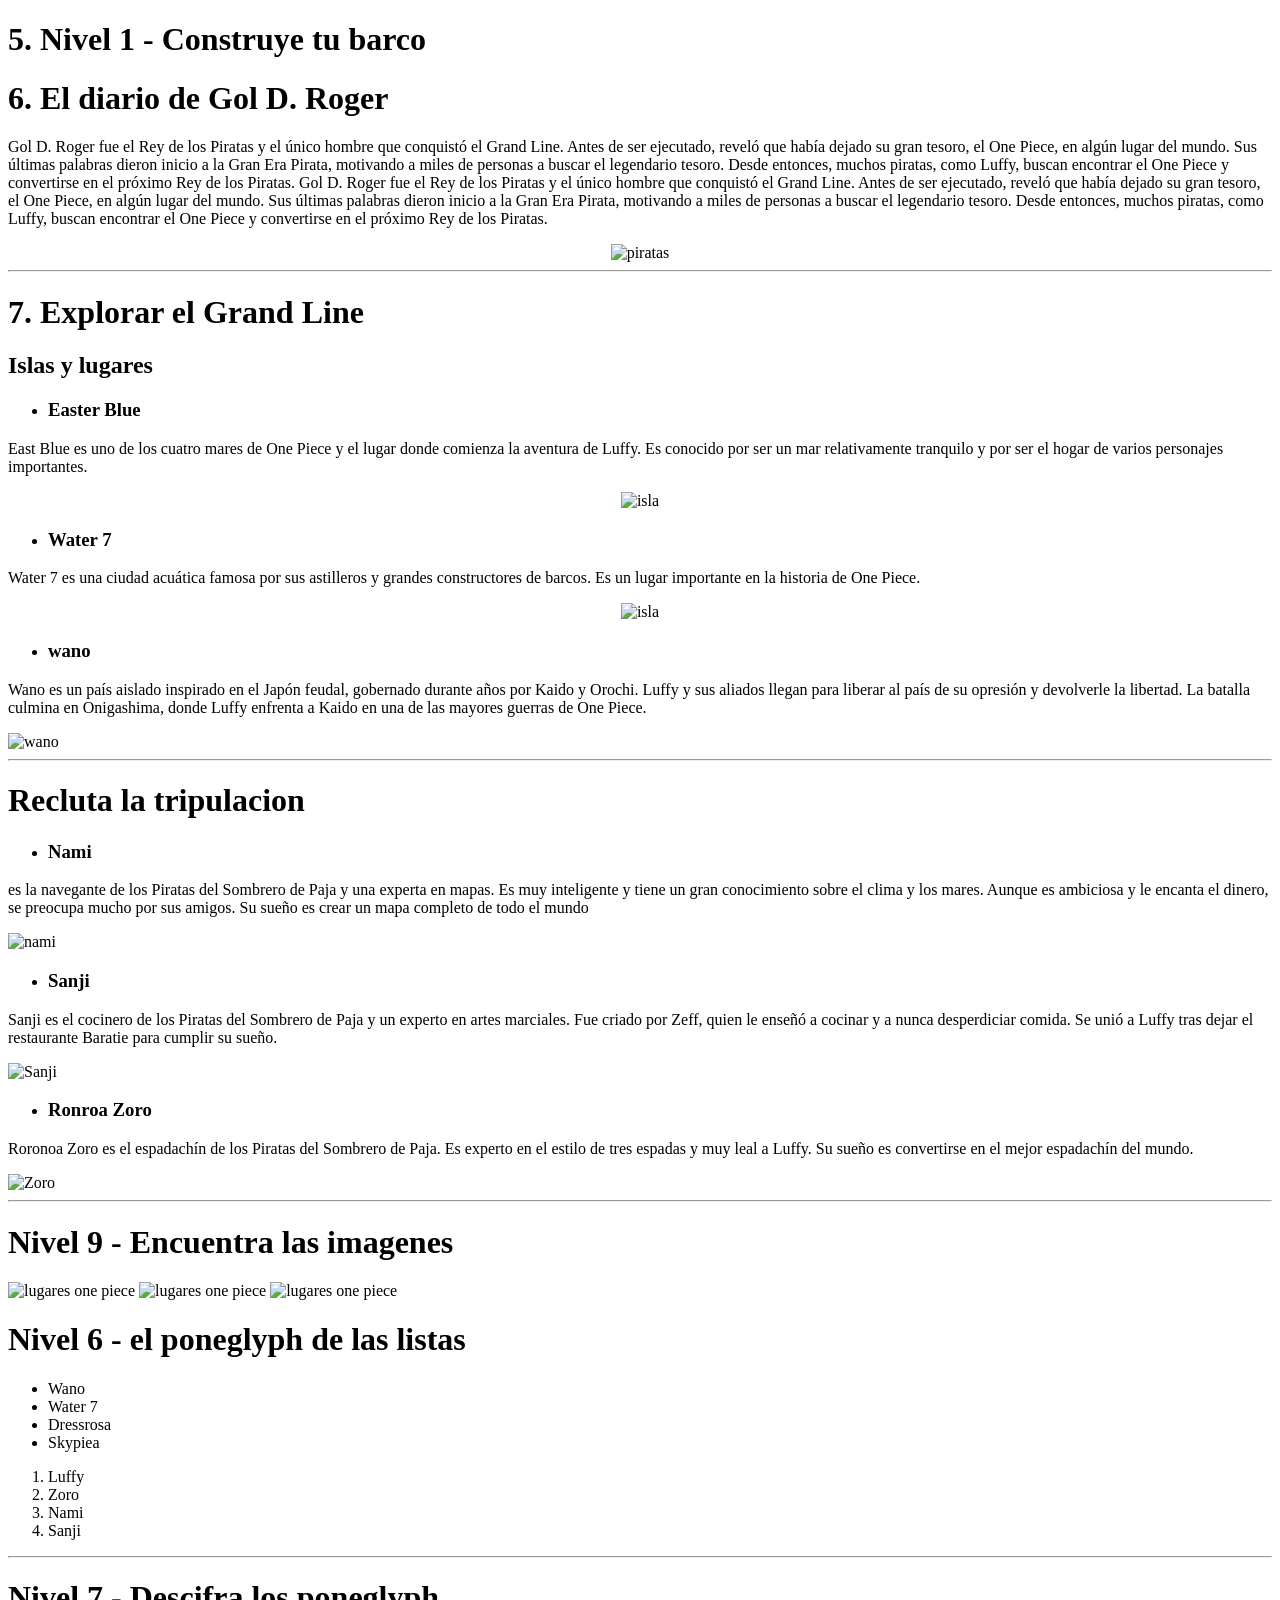
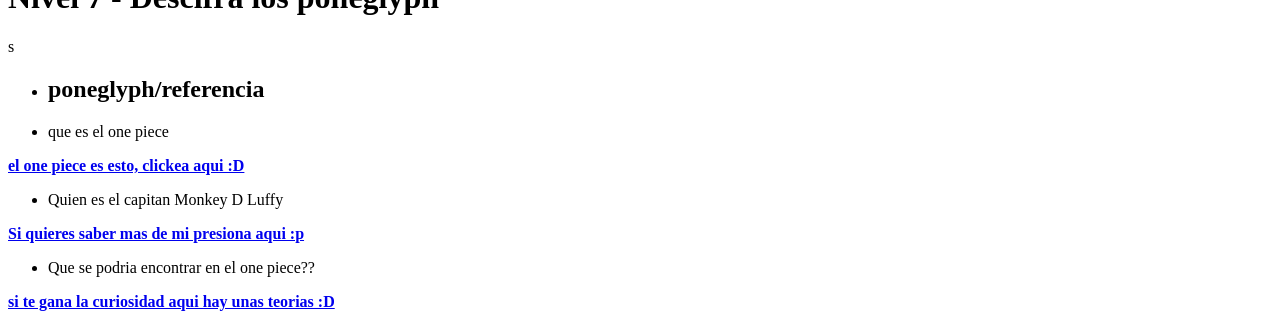
==== index.html @ 740b3615 "Add files via upload" ====
<!DOCTYPE html>


<head>
    <meta charset="UTF-8">
    <meta name="viewport" content="width=device-width, initial-scale=1.0">
    <title>MISION HTML</title>
    <link rel="stylesheet" href="../fullstackII/style.css">
</head>

<body>
   

    <h1>5. Nivel 1 - Construye tu barco</h1>

    <h1>6. El diario de Gol D. Roger</h1>

    <p>
        Gol D. Roger fue el Rey de los Piratas y el único hombre que conquistó el Grand Line.
        Antes de ser ejecutado, reveló que había dejado su gran tesoro, el One Piece, en algún
        lugar del mundo. Sus últimas palabras dieron inicio a la Gran Era Pirata, motivando a
        miles de personas a buscar el legendario tesoro. Desde entonces, muchos piratas, como
        Luffy, buscan encontrar el One Piece y convertirse en el próximo Rey de los Piratas.

        Gol D. Roger fue el Rey de los Piratas y el único hombre que conquistó el Grand Line.
        Antes de ser ejecutado, reveló que había dejado su gran tesoro, el One Piece, en algún
        lugar del mundo. Sus últimas palabras dieron inicio a la Gran Era Pirata, motivando a
        miles de personas a buscar el legendario tesoro. Desde entonces, muchos piratas, como
        Luffy, buscan encontrar el One Piece y convertirse en el próximo Rey de los Piratas.
    </p>

    <center><img
        src="https://images.openai.com/static-rsc-4/p0azWwFc1FLDEBWvaMJZUuGM4CDn746ZA9IBAYtMz2QTiHn69CLHXp2ISh8QNH9FFPWlJI24SC5r-fNZlxu4-g1ia38Hsx17YwL4pJoRA-yYgUnQ9Fr4NfAlQ5r8ZKXUss37pbwy4u1q2iUU_GZsq0VH8Wgcuvh-wyQviE_5Cl2iYdINW2R8WC98daOVoIhT?purpose=fullsize"
        alt="piratas"
        width="500"
        height="250"></center>
        <hr>

    <h1>7. Explorar el Grand Line</h1>

    <h2>Islas y lugares</h2>

    <ul> <li> <h3>Easter Blue</h3></li> </ul>

    <p>
        East Blue es uno de los cuatro mares de One Piece y el lugar donde comienza la aventura
        de Luffy. Es conocido por ser un mar relativamente tranquilo y por ser el hogar de varios
        personajes importantes.
    </p>

   <center> <img
        src="https://images.openai.com/static-rsc-4/Bo4UO8ikJRp-CkYYi9OYmshwtBQfHD6c4ZMXfalZdUXIt1KcK12n3ADP-RVRnMBAmnZpRwdKvvtDVfFIQsMfgK-xgLKc6LPOadbYgbHy_XjXXjOColGm_RrmUq_lUyW8A7UM0rPejBQj6xGOpwXGjAqagMzV8pvG_0dPX1KKzPc6WMAnQhXm8cGz_xnTNHgE?purpose=fullsize"
        alt="isla"
        width="500"
        height="250"></center>

    <ul> <li> <h3>Water 7</h3></li> </ul>

    <p>
        Water 7 es una ciudad acuática famosa por sus astilleros y grandes constructores de barcos.
        Es un lugar importante en la historia de One Piece.
    </p>

    <center><img
        src="https://images.openai.com/static-rsc-4/Cuyy3LW119XiknvDZzaw5v3zQRHshOoxI7lp6fkCZiF4sSyxkEFu9oLH-rBOdx1a70BCILbJjh0RhLXGyL1eUmuRnxEUtcO2z_bTXiJGxamLQLbtebUNdzbgDSlmEKnAWwLENMCiV2y3EuhcvbAB0s2fIOXrEDWJweA-VL_QjY8?purpose=inline" 
        alt="isla" width="500" height="250"> </center>
    <ul> <li> <h3>wano</h3></li> </ul>
    <p>
        Wano es un país aislado inspirado en el Japón feudal, gobernado durante años por Kaido y Orochi.
    Luffy y sus aliados llegan para liberar al país de su opresión y devolverle la libertad.
    La batalla culmina en Onigashima, donde Luffy enfrenta a Kaido en una de las mayores guerras de One Piece.

    </p>
    <img src="https://images.openai.com/static-rsc-4/5FdFrRt1S8d5IwVQoyh7vg-4zuuc8NmFrY1rEJ4shCAnD9-ZYSDChC5HwjGgnNmCj-HVKIXLt9aWMJyH4Ay3HEkjopQSXPuUGfc7muScgHO6WrEb7fGZYVa3k4lC4Amr6B-9_VRNyqtKNr8yBE_rO3z3mi1JS6dyr40432-_7Qg_XAbeO025hmr5C71mxfme?purpose=fullsize" 
    alt="wano" width="500" height="250">
    <hr>
    <h1>Recluta la tripulacion</h1>
    <ul> <li> <h3><strong>Nami</strong></h3></li> </ul>
    <p>es la navegante de los Piratas del Sombrero de Paja y una experta en mapas.
    Es muy inteligente y tiene un gran conocimiento sobre el clima y los mares.
    Aunque es ambiciosa y le encanta el dinero, se preocupa mucho por sus amigos.
    Su sueño es crear un mapa completo de todo el mundo</p> 
    <img src="https://images.openai.com/static-rsc-4/Gbo8WP2IP8D5T4yZMKja8a0v8wwqpgK6kWXxLn8W52-4JDcagkDhq7W98P-cH8MNqWlrwpe-iru_DvGQCaOFKO0Dv0Q-7rPKoqzw2ufsLUAT7l5y--ATRUC4fTw60c7wafgUNsk-DwO1sClfT1bWOEHvLdTZyPIRxtOz8CW_5IeqYnPdHj67j_TznX5foUN9?purpose=fullsize" 
    alt="nami" width="400" height="280">
    <ul> <li> <h3><strong>Sanji</strong></h3></li> </ul>
    <p>Sanji es el cocinero de los Piratas del Sombrero de Paja y un experto en artes marciales.
    Fue criado por Zeff, quien le enseñó a cocinar y a nunca desperdiciar comida.
    Se unió a Luffy tras dejar el restaurante Baratie para cumplir su sueño.</p>
    <img src="https://images.openai.com/static-rsc-4/KuzS-Jh_WRSHOY3pzsNH0H2RgXYl67_2L79MqrT78Mm9A2UiGUJ_G6mKRsn8vkoIcBQR17tQJy0hFVjwEbXuckJxUP1Y7K__hLEKgetISbIxycNZ7wf8w1CFCuMGGrPOo-_L_XRpijNCMz2PN-VXXI3yCRTvAt-upGRu2ILYJcY?purpose=inline" 
    alt="Sanji" width="200" height="200">
    <ul> <li> <h3><strong>Ronroa Zoro</strong></h3></li> </ul>
    <p>Roronoa Zoro es el espadachín de los Piratas del Sombrero de Paja.
    Es experto en el estilo de tres espadas y muy leal a Luffy.
    Su sueño es convertirse en el mejor espadachín del mundo.</p>
   </div><img src="https://images.openai.com/static-rsc-4/5FiEfhy7PD6KA7IpTWT0su2G27DY3P2-APiVS-uJp4EWuTtNDKdQbWIs-bE7bmx8R8GXKoLMoWgMIRW6iy_RDgTe4ZN9DyBhReVQvQm_AaBF2w1Bq9LACZdGzORVxMCBUVOCFpYXP-f9UxbaAMa9LnLu3d-cPW5m0W07kXZEEqk?purpose=inline" 
    alt="Zoro" width="230" height="300">
    <hr>

    <h1>Nivel 9 - Encuentra las imagenes</h1>

    <img src="https://images.openai.com/static-rsc-4/wY83uXiOHEaxFTJ0qvJYKKuQrPf32YLpmq57PA_vzqBNanQAM3brK0kbfQAvc-1JU9-hOMFpNfs3QUNl3dDRkKP9kNq2vR9aTasRcpulVr0X98uFMEN3z4b6piCW3eOjRAxxWJDJv0zs0FSW3gezSVSQZRBaAKv3Q8RJAoAch0x-IsO1Mm_OshYWIkHywLLK?purpose=fullsize" 
    alt="lugares one piece" width="400" height="200">
    <img src="https://images.openai.com/static-rsc-4/fGIiNXz7CA3X6AqeeNGXFftFlcvFSGuHugE5_fZjozVLlEWjYkpkXtQe7PnUp5LF7WejdI8MUzl8h8ZuC9t6Rb0du8E_g9mh_9DpOYQdj6ePcsI-s87P7J10sq4QnBCnqR0BnlZa49uNEarOEVNbvFIxvD_rNT4_b7oGerUY4jk?purpose=inline" 
    alt="lugares one piece" width="400" height="200">
    <img src="https://images.openai.com/static-rsc-4/Id0B5p23T8BXbCkr3gMzH2d5L5h6I3Lx-vl44X-R2NF8rCRp4cDLJMg7jSULVkwfw7E4c5JIXkJfWYGZH7ZnDLHzNStwpm5pRc5o1taYb-JhlhAc-HrTKPZlOmHeNgRq5gSDCFNbQdaxL2Een5GfSTbbOgjoPC-ZThF3af-3Wr0?purpose=inline"
     alt="lugares one piece" width="500" height="250">
    <h1>Nivel 6 - el poneglyph de las listas</h1>
    <ul>
        <li>Wano</li>
        <li>Water 7</li>
        <li>Dressrosa</li>
        <li>Skypiea</li>
    </ul>
    <ol>
        <li>Luffy</li>
        <li>Zoro</li>
        <li>Nami</li>
        <li>Sanji</li>
    </ol>
    <hr>
    <h1>Nivel 7 - Descifra los poneglyph</h1>s
    <ul><li><h2><strong> poneglyph/referencia </strong> </h2></li></ul>
    <ul>
        <li>que es el one piece</li>
    </ul>
    <a href="https://onepiece.fandom.com/es/wiki/One_Piece"> <strong>el one piece es esto, clickea aqui :D</strong> </a>
    <ul>
        <li>Quien es el capitan Monkey D Luffy</li>
    </ul>
    <a href="https://onepiece.fandom.com/es/wiki/Monkey_D._Luffy">
        <strong>Si quieres saber mas de mi presiona aqui :p</strong></a> 
    <ul>
        <li> Que se podria encontrar en el one piece??</li>
    </ul>
    <a href="https://onepiece.fandom.com/es/f/p/2104253820699130504/r/4400000000000129815">
        <strong>si te gana la curiosidad aqui hay unas teorias :D</strong></a>
    
</body>
</html>
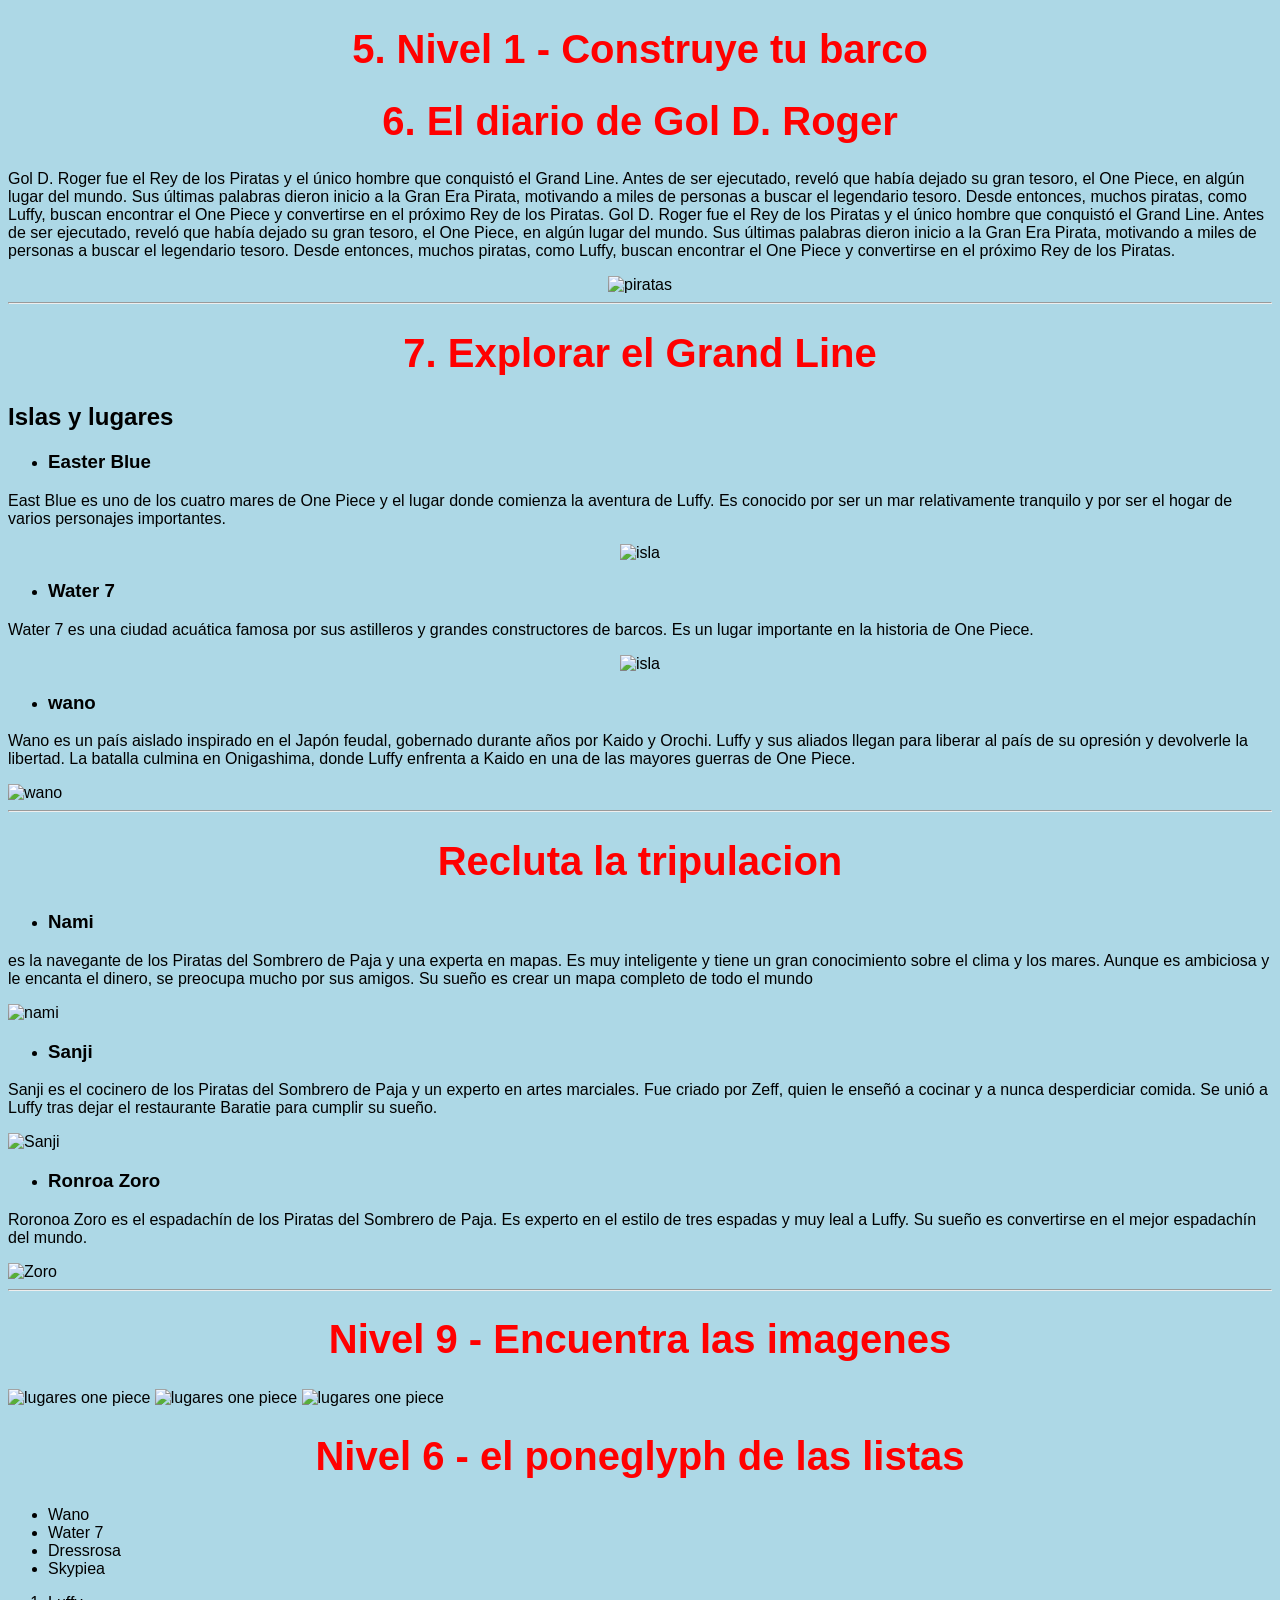
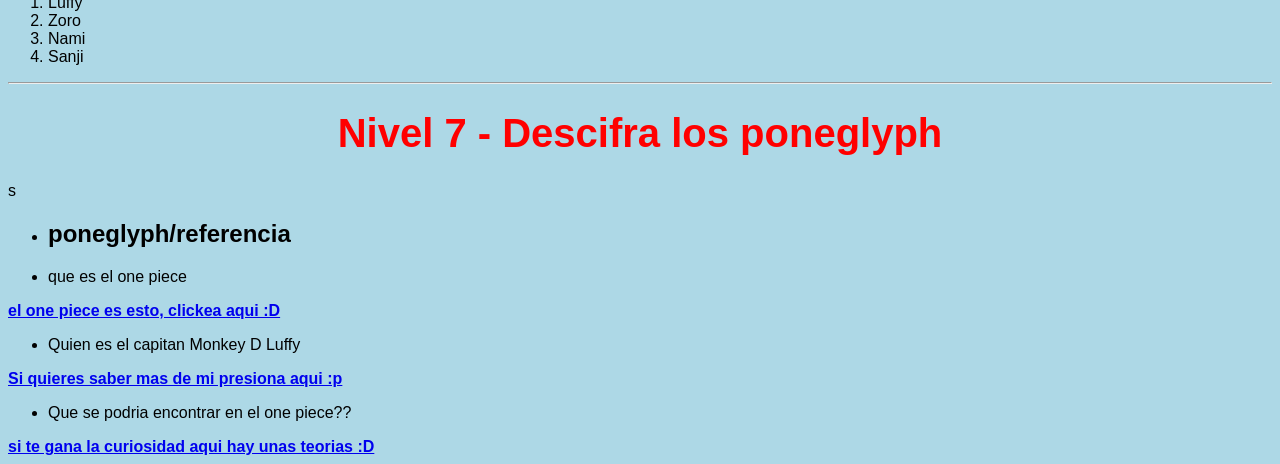
==== commit 25b65e67: "Update index.html" ====
--- a/index.html
+++ b/index.html
@@ -5,7 +5,7 @@
     <meta charset="UTF-8">
     <meta name="viewport" content="width=device-width, initial-scale=1.0">
     <title>MISION HTML</title>
-    <link rel="stylesheet" href="../fullstackII/style.css">
+    <link rel="stylesheet" href="style.css">
 </head>
 
 <body>
@@ -136,4 +136,4 @@
         <strong>si te gana la curiosidad aqui hay unas teorias :D</strong></a>
     
 </body>
-</html>+</html>
--- a/style.css
+++ b/style.css
@@ -0,0 +1,30 @@
+body {
+background-color: lightblue;
+font-family: Arial;
+}
+
+h1 {
+color: red;
+font-size: 40px;
+text-align: center;
+}
+header {
+background-color: black;
+color: white;
+text-align: center;
+padding: 30px;
+}
+section {
+background-color: white;
+margin: 20px;
+padding: 20px;
+border: 2px solid black;
+}
+section {
+background-color: white;
+margin: 20px;
+padding: 20px;
+border: 2px solid black;
+border-radius: 15px;
+}
+
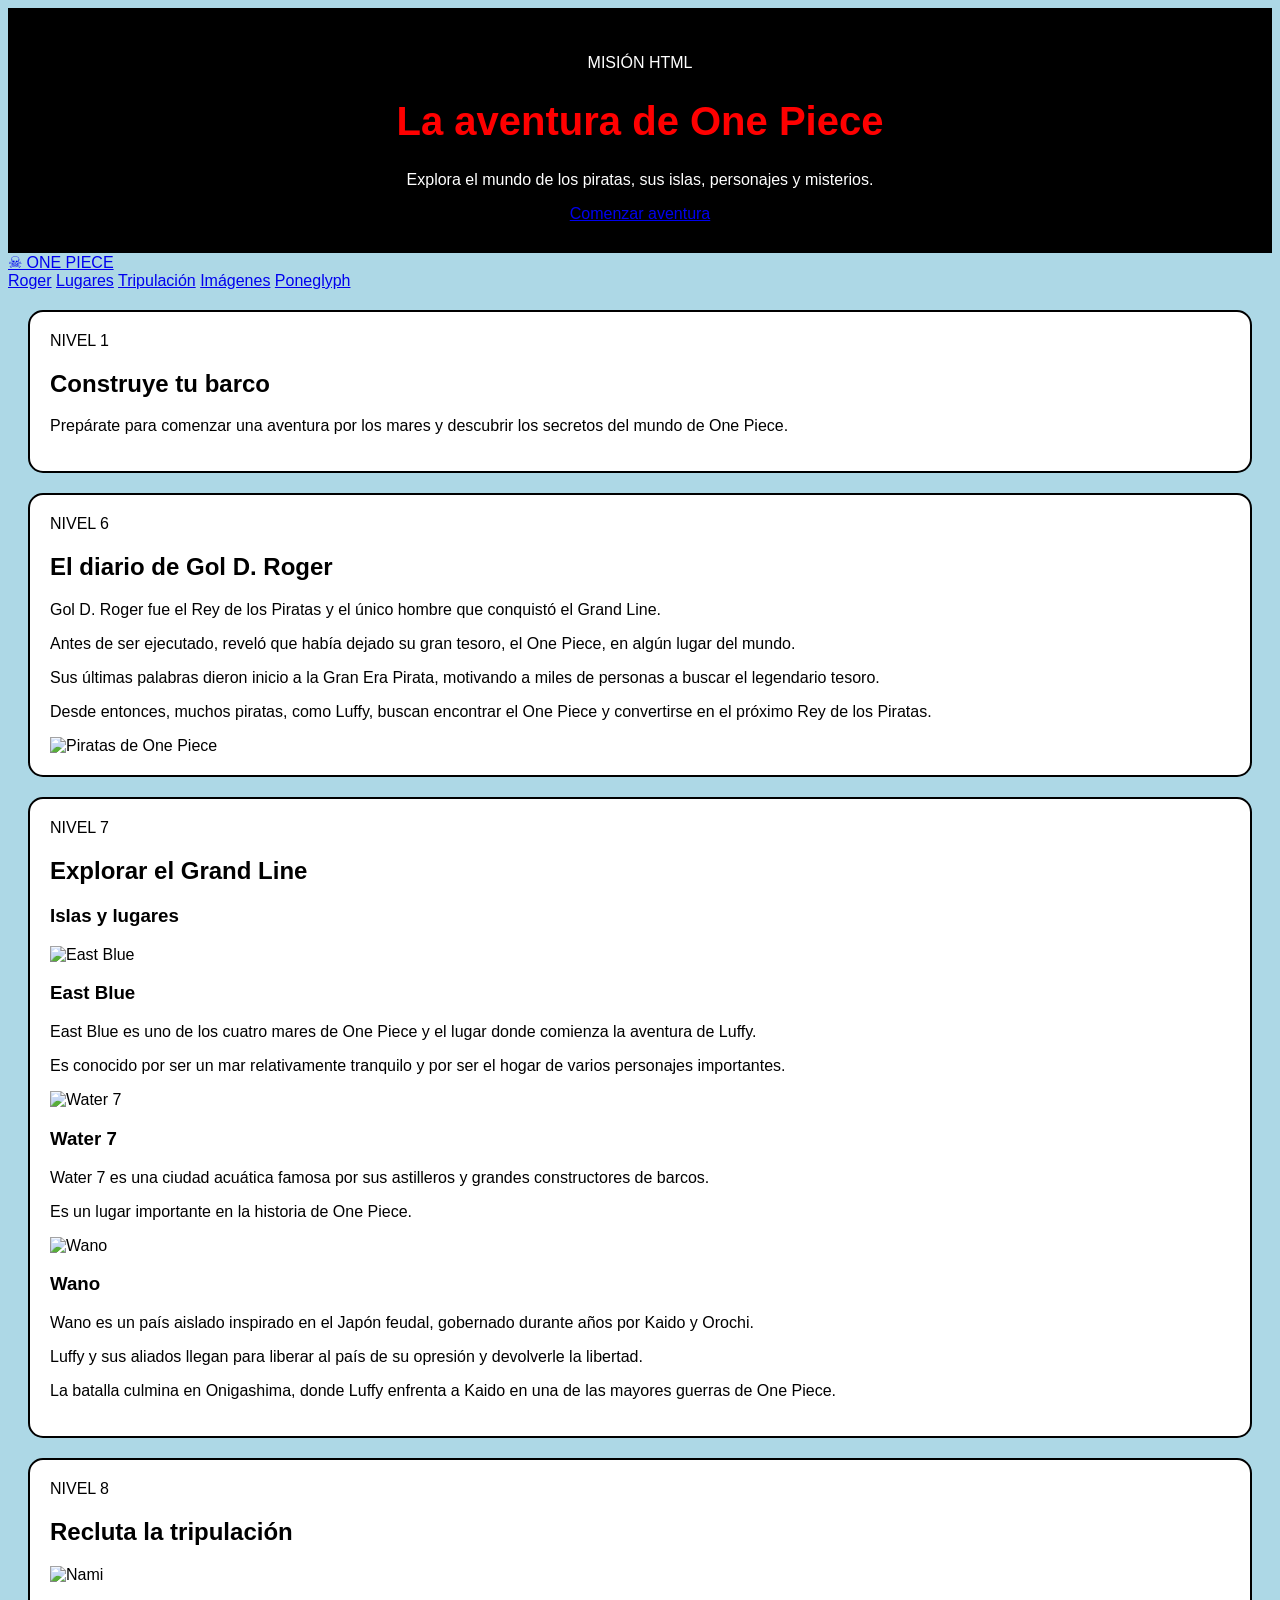
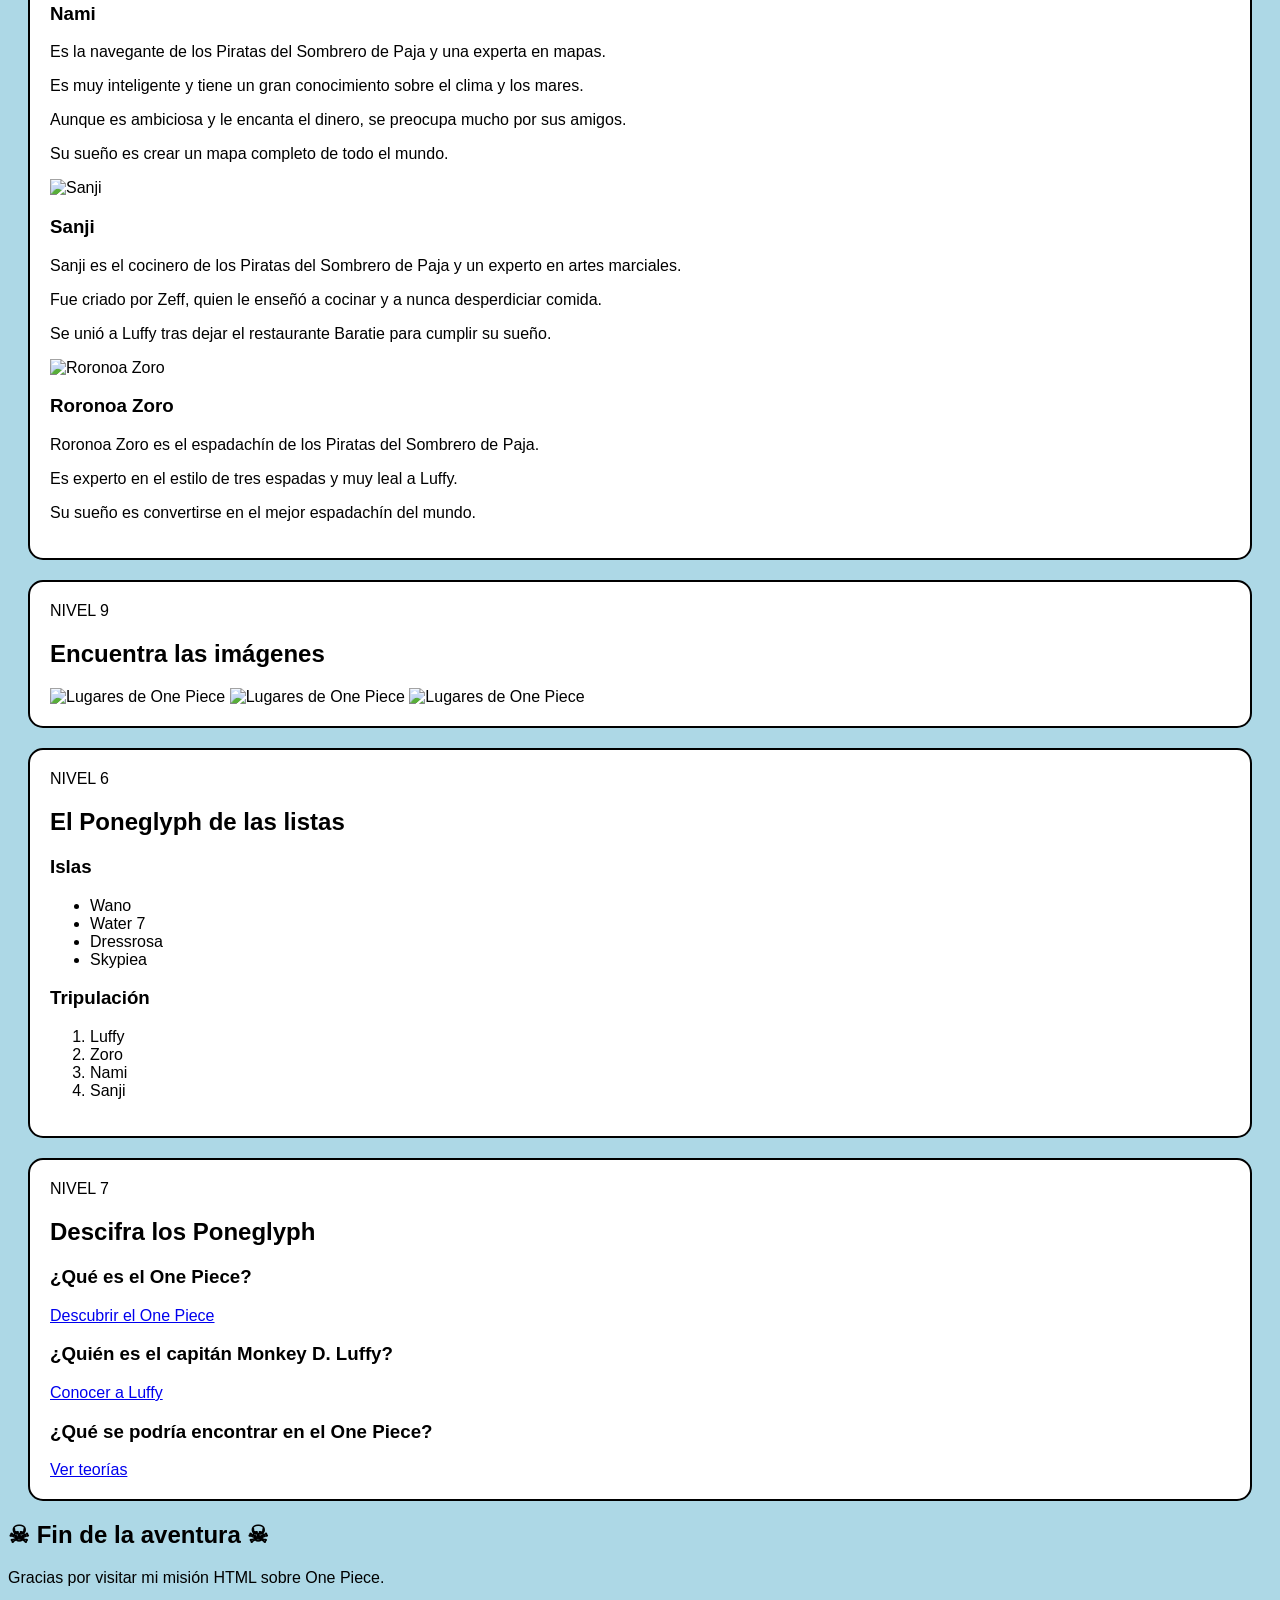
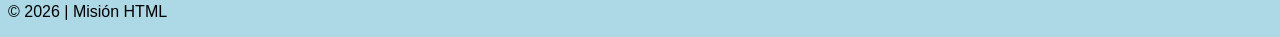
==== commit 3160c59b: "Update index.html" ====
--- a/index.html
+++ b/index.html
@@ -1,139 +1,623 @@
 <!DOCTYPE html>
-
+<html lang="es">
 
 <head>
     <meta charset="UTF-8">
-    <meta name="viewport" content="width=device-width, initial-scale=1.0">
-    <title>MISION HTML</title>
-    <link rel="stylesheet" href="style.css">
+
+    <meta name="viewport"
+          content="width=device-width, initial-scale=1.0">
+
+    <meta name="description"
+          content="Misión HTML - One Piece">
+
+    <title>Misión HTML | One Piece</title>
+
+    <link rel="stylesheet" href="./style.css">
 </head>
 
 <body>
-   
-
-    <h1>5. Nivel 1 - Construye tu barco</h1>
-
-    <h1>6. El diario de Gol D. Roger</h1>
-
-    <p>
-        Gol D. Roger fue el Rey de los Piratas y el único hombre que conquistó el Grand Line.
-        Antes de ser ejecutado, reveló que había dejado su gran tesoro, el One Piece, en algún
-        lugar del mundo. Sus últimas palabras dieron inicio a la Gran Era Pirata, motivando a
-        miles de personas a buscar el legendario tesoro. Desde entonces, muchos piratas, como
-        Luffy, buscan encontrar el One Piece y convertirse en el próximo Rey de los Piratas.
-
-        Gol D. Roger fue el Rey de los Piratas y el único hombre que conquistó el Grand Line.
-        Antes de ser ejecutado, reveló que había dejado su gran tesoro, el One Piece, en algún
-        lugar del mundo. Sus últimas palabras dieron inicio a la Gran Era Pirata, motivando a
-        miles de personas a buscar el legendario tesoro. Desde entonces, muchos piratas, como
-        Luffy, buscan encontrar el One Piece y convertirse en el próximo Rey de los Piratas.
-    </p>
-
-    <center><img
-        src="https://images.openai.com/static-rsc-4/p0azWwFc1FLDEBWvaMJZUuGM4CDn746ZA9IBAYtMz2QTiHn69CLHXp2ISh8QNH9FFPWlJI24SC5r-fNZlxu4-g1ia38Hsx17YwL4pJoRA-yYgUnQ9Fr4NfAlQ5r8ZKXUss37pbwy4u1q2iUU_GZsq0VH8Wgcuvh-wyQviE_5Cl2iYdINW2R8WC98daOVoIhT?purpose=fullsize"
-        alt="piratas"
-        width="500"
-        height="250"></center>
-        <hr>
-
-    <h1>7. Explorar el Grand Line</h1>
-
-    <h2>Islas y lugares</h2>
-
-    <ul> <li> <h3>Easter Blue</h3></li> </ul>
-
-    <p>
-        East Blue es uno de los cuatro mares de One Piece y el lugar donde comienza la aventura
-        de Luffy. Es conocido por ser un mar relativamente tranquilo y por ser el hogar de varios
-        personajes importantes.
-    </p>
-
-   <center> <img
-        src="https://images.openai.com/static-rsc-4/Bo4UO8ikJRp-CkYYi9OYmshwtBQfHD6c4ZMXfalZdUXIt1KcK12n3ADP-RVRnMBAmnZpRwdKvvtDVfFIQsMfgK-xgLKc6LPOadbYgbHy_XjXXjOColGm_RrmUq_lUyW8A7UM0rPejBQj6xGOpwXGjAqagMzV8pvG_0dPX1KKzPc6WMAnQhXm8cGz_xnTNHgE?purpose=fullsize"
-        alt="isla"
-        width="500"
-        height="250"></center>
-
-    <ul> <li> <h3>Water 7</h3></li> </ul>
-
-    <p>
-        Water 7 es una ciudad acuática famosa por sus astilleros y grandes constructores de barcos.
-        Es un lugar importante en la historia de One Piece.
-    </p>
-
-    <center><img
-        src="https://images.openai.com/static-rsc-4/Cuyy3LW119XiknvDZzaw5v3zQRHshOoxI7lp6fkCZiF4sSyxkEFu9oLH-rBOdx1a70BCILbJjh0RhLXGyL1eUmuRnxEUtcO2z_bTXiJGxamLQLbtebUNdzbgDSlmEKnAWwLENMCiV2y3EuhcvbAB0s2fIOXrEDWJweA-VL_QjY8?purpose=inline" 
-        alt="isla" width="500" height="250"> </center>
-    <ul> <li> <h3>wano</h3></li> </ul>
-    <p>
-        Wano es un país aislado inspirado en el Japón feudal, gobernado durante años por Kaido y Orochi.
-    Luffy y sus aliados llegan para liberar al país de su opresión y devolverle la libertad.
-    La batalla culmina en Onigashima, donde Luffy enfrenta a Kaido en una de las mayores guerras de One Piece.
-
-    </p>
-    <img src="https://images.openai.com/static-rsc-4/5FdFrRt1S8d5IwVQoyh7vg-4zuuc8NmFrY1rEJ4shCAnD9-ZYSDChC5HwjGgnNmCj-HVKIXLt9aWMJyH4Ay3HEkjopQSXPuUGfc7muScgHO6WrEb7fGZYVa3k4lC4Amr6B-9_VRNyqtKNr8yBE_rO3z3mi1JS6dyr40432-_7Qg_XAbeO025hmr5C71mxfme?purpose=fullsize" 
-    alt="wano" width="500" height="250">
-    <hr>
-    <h1>Recluta la tripulacion</h1>
-    <ul> <li> <h3><strong>Nami</strong></h3></li> </ul>
-    <p>es la navegante de los Piratas del Sombrero de Paja y una experta en mapas.
-    Es muy inteligente y tiene un gran conocimiento sobre el clima y los mares.
-    Aunque es ambiciosa y le encanta el dinero, se preocupa mucho por sus amigos.
-    Su sueño es crear un mapa completo de todo el mundo</p> 
-    <img src="https://images.openai.com/static-rsc-4/Gbo8WP2IP8D5T4yZMKja8a0v8wwqpgK6kWXxLn8W52-4JDcagkDhq7W98P-cH8MNqWlrwpe-iru_DvGQCaOFKO0Dv0Q-7rPKoqzw2ufsLUAT7l5y--ATRUC4fTw60c7wafgUNsk-DwO1sClfT1bWOEHvLdTZyPIRxtOz8CW_5IeqYnPdHj67j_TznX5foUN9?purpose=fullsize" 
-    alt="nami" width="400" height="280">
-    <ul> <li> <h3><strong>Sanji</strong></h3></li> </ul>
-    <p>Sanji es el cocinero de los Piratas del Sombrero de Paja y un experto en artes marciales.
-    Fue criado por Zeff, quien le enseñó a cocinar y a nunca desperdiciar comida.
-    Se unió a Luffy tras dejar el restaurante Baratie para cumplir su sueño.</p>
-    <img src="https://images.openai.com/static-rsc-4/KuzS-Jh_WRSHOY3pzsNH0H2RgXYl67_2L79MqrT78Mm9A2UiGUJ_G6mKRsn8vkoIcBQR17tQJy0hFVjwEbXuckJxUP1Y7K__hLEKgetISbIxycNZ7wf8w1CFCuMGGrPOo-_L_XRpijNCMz2PN-VXXI3yCRTvAt-upGRu2ILYJcY?purpose=inline" 
-    alt="Sanji" width="200" height="200">
-    <ul> <li> <h3><strong>Ronroa Zoro</strong></h3></li> </ul>
-    <p>Roronoa Zoro es el espadachín de los Piratas del Sombrero de Paja.
-    Es experto en el estilo de tres espadas y muy leal a Luffy.
-    Su sueño es convertirse en el mejor espadachín del mundo.</p>
-   </div><img src="https://images.openai.com/static-rsc-4/5FiEfhy7PD6KA7IpTWT0su2G27DY3P2-APiVS-uJp4EWuTtNDKdQbWIs-bE7bmx8R8GXKoLMoWgMIRW6iy_RDgTe4ZN9DyBhReVQvQm_AaBF2w1Bq9LACZdGzORVxMCBUVOCFpYXP-f9UxbaAMa9LnLu3d-cPW5m0W07kXZEEqk?purpose=inline" 
-    alt="Zoro" width="230" height="300">
-    <hr>
-
-    <h1>Nivel 9 - Encuentra las imagenes</h1>
-
-    <img src="https://images.openai.com/static-rsc-4/wY83uXiOHEaxFTJ0qvJYKKuQrPf32YLpmq57PA_vzqBNanQAM3brK0kbfQAvc-1JU9-hOMFpNfs3QUNl3dDRkKP9kNq2vR9aTasRcpulVr0X98uFMEN3z4b6piCW3eOjRAxxWJDJv0zs0FSW3gezSVSQZRBaAKv3Q8RJAoAch0x-IsO1Mm_OshYWIkHywLLK?purpose=fullsize" 
-    alt="lugares one piece" width="400" height="200">
-    <img src="https://images.openai.com/static-rsc-4/fGIiNXz7CA3X6AqeeNGXFftFlcvFSGuHugE5_fZjozVLlEWjYkpkXtQe7PnUp5LF7WejdI8MUzl8h8ZuC9t6Rb0du8E_g9mh_9DpOYQdj6ePcsI-s87P7J10sq4QnBCnqR0BnlZa49uNEarOEVNbvFIxvD_rNT4_b7oGerUY4jk?purpose=inline" 
-    alt="lugares one piece" width="400" height="200">
-    <img src="https://images.openai.com/static-rsc-4/Id0B5p23T8BXbCkr3gMzH2d5L5h6I3Lx-vl44X-R2NF8rCRp4cDLJMg7jSULVkwfw7E4c5JIXkJfWYGZH7ZnDLHzNStwpm5pRc5o1taYb-JhlhAc-HrTKPZlOmHeNgRq5gSDCFNbQdaxL2Een5GfSTbbOgjoPC-ZThF3af-3Wr0?purpose=inline"
-     alt="lugares one piece" width="500" height="250">
-    <h1>Nivel 6 - el poneglyph de las listas</h1>
-    <ul>
-        <li>Wano</li>
-        <li>Water 7</li>
-        <li>Dressrosa</li>
-        <li>Skypiea</li>
-    </ul>
-    <ol>
-        <li>Luffy</li>
-        <li>Zoro</li>
-        <li>Nami</li>
-        <li>Sanji</li>
-    </ol>
-    <hr>
-    <h1>Nivel 7 - Descifra los poneglyph</h1>s
-    <ul><li><h2><strong> poneglyph/referencia </strong> </h2></li></ul>
-    <ul>
-        <li>que es el one piece</li>
-    </ul>
-    <a href="https://onepiece.fandom.com/es/wiki/One_Piece"> <strong>el one piece es esto, clickea aqui :D</strong> </a>
-    <ul>
-        <li>Quien es el capitan Monkey D Luffy</li>
-    </ul>
-    <a href="https://onepiece.fandom.com/es/wiki/Monkey_D._Luffy">
-        <strong>Si quieres saber mas de mi presiona aqui :p</strong></a> 
-    <ul>
-        <li> Que se podria encontrar en el one piece??</li>
-    </ul>
-    <a href="https://onepiece.fandom.com/es/f/p/2104253820699130504/r/4400000000000129815">
-        <strong>si te gana la curiosidad aqui hay unas teorias :D</strong></a>
-    
+
+    <!-- ========================= -->
+    <!-- ENCABEZADO -->
+    <!-- ========================= -->
+
+    <header class="hero">
+
+        <div class="hero-content">
+
+            <p class="subtitle">MISIÓN HTML</p>
+
+            <h1>
+                La aventura de One Piece
+            </h1>
+
+            <p>
+                Explora el mundo de los piratas,
+                sus islas, personajes y misterios.
+            </p>
+
+            <a href="#roger" class="button">
+                Comenzar aventura
+            </a>
+
+        </div>
+
+    </header>
+
+
+    <!-- ========================= -->
+    <!-- NAVEGACIÓN -->
+    <!-- ========================= -->
+
+    <nav class="navbar">
+
+        <div class="nav-container">
+
+            <a href="#" class="logo">
+                ☠ ONE PIECE
+            </a>
+
+            <div class="nav-links">
+
+                <a href="#roger">Roger</a>
+
+                <a href="#lugares">Lugares</a>
+
+                <a href="#tripulacion">Tripulación</a>
+
+                <a href="#imagenes">Imágenes</a>
+
+                <a href="#poneglyph">Poneglyph</a>
+
+            </div>
+
+        </div>
+
+    </nav>
+
+
+    <!-- ========================= -->
+    <!-- CONTENIDO PRINCIPAL -->
+    <!-- ========================= -->
+
+    <main class="container">
+
+
+        <!-- ========================= -->
+        <!-- NIVEL 1 -->
+        <!-- ========================= -->
+
+        <section class="section">
+
+            <span class="section-number">
+                NIVEL 1
+            </span>
+
+            <h2>
+                Construye tu barco
+            </h2>
+
+            <p>
+                Prepárate para comenzar una aventura por los mares
+                y descubrir los secretos del mundo de One Piece.
+            </p>
+
+        </section>
+
+
+        <!-- ========================= -->
+        <!-- GOL D. ROGER -->
+        <!-- ========================= -->
+
+        <section id="roger" class="section">
+
+            <span class="section-number">
+                NIVEL 6
+            </span>
+
+            <h2>
+                El diario de Gol D. Roger
+            </h2>
+
+            <div class="content-box">
+
+                <p>
+                    Gol D. Roger fue el Rey de los Piratas y el único
+                    hombre que conquistó el Grand Line.
+                </p>
+
+                <p>
+                    Antes de ser ejecutado, reveló que había dejado
+                    su gran tesoro, el One Piece, en algún lugar del
+                    mundo.
+                </p>
+
+                <p>
+                    Sus últimas palabras dieron inicio a la Gran Era
+                    Pirata, motivando a miles de personas a buscar
+                    el legendario tesoro.
+                </p>
+
+                <p>
+                    Desde entonces, muchos piratas, como Luffy,
+                    buscan encontrar el One Piece y convertirse
+                    en el próximo Rey de los Piratas.
+                </p>
+
+            </div>
+
+            <img
+                src="https://images.openai.com/static-rsc-4/p0azWwFc1FLDEBWvaMJZUuGM4CDn746ZA9IBAYtMz2QTiHn69CLHXp2ISh8QNH9FFPWlJI24SC5r-fNZlxu4-g1ia38Hsx17YwL4pJoRA-yYgUnQ9Fr4NfAlQ5r8ZKXUss37pbwy4u1q2iUU_GZsq0VH8Wgcuvh-wyQviE_5Cl2iYdINW2R8WC98daOVoIhT?purpose=fullsize"
+                alt="Piratas de One Piece"
+                class="main-image"
+            >
+
+        </section>
+
+
+        <!-- ========================= -->
+        <!-- GRAND LINE -->
+        <!-- ========================= -->
+
+        <section id="lugares" class="section">
+
+            <span class="section-number">
+                NIVEL 7
+            </span>
+
+            <h2>
+                Explorar el Grand Line
+            </h2>
+
+            <h3 class="section-title">
+                Islas y lugares
+            </h3>
+
+
+            <div class="places-grid">
+
+
+                <!-- EAST BLUE -->
+
+                <article class="card">
+
+                    <img
+                        src="https://images.openai.com/static-rsc-4/Bo4UO8ikJRp-CkYYi9OYmshwtBQfHD6c4ZMXfalZdUXIt1KcK12n3ADP-RVRnMBAmnZpRwdKvvtDVfFIQsMfgK-xgLKc6LPOadbYgbHy_XjXXjOColGm_RrmUq_lUyW8A7UM0rPejBQj6xGOpwXGjAqagMzV8pvG_0dPX1KKzPc6WMAnQhXm8cGz_xnTNHgE?purpose=fullsize"
+                        alt="East Blue"
+                    >
+
+                    <div class="card-content">
+
+                        <h3>
+                            East Blue
+                        </h3>
+
+                        <p>
+                            East Blue es uno de los cuatro mares de
+                            One Piece y el lugar donde comienza la
+                            aventura de Luffy.
+                        </p>
+
+                        <p>
+                            Es conocido por ser un mar relativamente
+                            tranquilo y por ser el hogar de varios
+                            personajes importantes.
+                        </p>
+
+                    </div>
+
+                </article>
+
+
+                <!-- WATER 7 -->
+
+                <article class="card">
+
+                    <img
+                        src="https://images.openai.com/static-rsc-4/Cuyy3LW119XiknvDZzaw5v3zQRHshOoxI7lp6fkCZiF4sSyxkEFu9oLH-rBOdx1a70BCILbJjh0RhLXGyL1eUmuRnxEUtcO2z_bTXiJGxamLQLbtebUNdzbgDSlmEKnAWwLENMCiV2y3EuhcvbAB0s2fIOXrEDWJweA-VL_QjY8?purpose=inline"
+                        alt="Water 7"
+                    >
+
+                    <div class="card-content">
+
+                        <h3>
+                            Water 7
+                        </h3>
+
+                        <p>
+                            Water 7 es una ciudad acuática famosa
+                            por sus astilleros y grandes constructores
+                            de barcos.
+                        </p>
+
+                        <p>
+                            Es un lugar importante en la historia
+                            de One Piece.
+                        </p>
+
+                    </div>
+
+                </article>
+
+
+                <!-- WANO -->
+
+                <article class="card">
+
+                    <img
+                        src="https://images.openai.com/static-rsc-4/5FdFrRt1S8d5IwVQoyh7vg-4zuuc8NmFrY1rEJ4shCAnD9-ZYSDChC5HwjGgnNmCj-HVKIXLt9aWMJyH4Ay3HEkjopQSXPuUGfc7muScgHO6WrEb7fGZYVa3k4lC4Amr6B-9_VRNyqtKNr8yBE_rO3z3mi1JS6dyr40432-_7Qg_XAbeO025hmr5C71mxfme?purpose=fullsize"
+                        alt="Wano"
+                    >
+
+                    <div class="card-content">
+
+                        <h3>
+                            Wano
+                        </h3>
+
+                        <p>
+                            Wano es un país aislado inspirado en
+                            el Japón feudal, gobernado durante años
+                            por Kaido y Orochi.
+                        </p>
+
+                        <p>
+                            Luffy y sus aliados llegan para liberar
+                            al país de su opresión y devolverle
+                            la libertad.
+                        </p>
+
+                        <p>
+                            La batalla culmina en Onigashima,
+                            donde Luffy enfrenta a Kaido en una
+                            de las mayores guerras de One Piece.
+                        </p>
+
+                    </div>
+
+                </article>
+
+            </div>
+
+        </section>
+
+
+        <!-- ========================= -->
+        <!-- TRIPULACIÓN -->
+        <!-- ========================= -->
+
+        <section id="tripulacion" class="section">
+
+            <span class="section-number">
+                NIVEL 8
+            </span>
+
+            <h2>
+                Recluta la tripulación
+            </h2>
+
+            <div class="crew-grid">
+
+
+                <!-- NAMI -->
+
+                <article class="character-card">
+
+                    <img
+                        src="https://images.openai.com/static-rsc-4/Gbo8WP2IP8D5T4yZMKja8a0v8wwqpgK6kWXxLn8W52-4JDcagkDhq7W98P-cH8MNqWlrwpe-iru_DvGQCaOFKO0Dv0Q-7rPKoqzw2ufsLUAT7l5y--ATRUC4fTw60c7wafgUNsk-DwO1sClfT1bWOEHvLdTZyPIRxtOz8CW_5IeqYnPdHj67j_TznX5foUN9?purpose=fullsize"
+                        alt="Nami"
+                    >
+
+                    <div class="character-content">
+
+                        <h3>
+                            Nami
+                        </h3>
+
+                        <p>
+                            Es la navegante de los Piratas del
+                            Sombrero de Paja y una experta en mapas.
+                        </p>
+
+                        <p>
+                            Es muy inteligente y tiene un gran
+                            conocimiento sobre el clima y los mares.
+                        </p>
+
+                        <p>
+                            Aunque es ambiciosa y le encanta el dinero,
+                            se preocupa mucho por sus amigos.
+                        </p>
+
+                        <p>
+                            Su sueño es crear un mapa completo
+                            de todo el mundo.
+                        </p>
+
+                    </div>
+
+                </article>
+
+
+                <!-- SANJI -->
+
+                <article class="character-card">
+
+                    <img
+                        src="https://images.openai.com/static-rsc-4/KuzS-Jh_WRSHOY3pzsNH0H2RgXYl67_2L79MqrT78Mm9A2UiGUJ_G6mKRsn8vkoIcBQR17tQJy0hFVjwEbXuckJxUP1Y7K__hLEKgetISbIxycNZ7wf8w1CFCuMGGrPOo-_L_XRpijNCMz2PN-VXXI3yCRTvAt-upGRu2ILYJcY?purpose=inline"
+                        alt="Sanji"
+                    >
+
+                    <div class="character-content">
+
+                        <h3>
+                            Sanji
+                        </h3>
+
+                        <p>
+                            Sanji es el cocinero de los Piratas del
+                            Sombrero de Paja y un experto en artes
+                            marciales.
+                        </p>
+
+                        <p>
+                            Fue criado por Zeff, quien le enseñó
+                            a cocinar y a nunca desperdiciar comida.
+                        </p>
+
+                        <p>
+                            Se unió a Luffy tras dejar el restaurante
+                            Baratie para cumplir su sueño.
+                        </p>
+
+                    </div>
+
+                </article>
+
+
+                <!-- ZORO -->
+
+                <article class="character-card">
+
+                    <img
+                        src="https://images.openai.com/static-rsc-4/5FiEfhy7PD6KA7IpTWT0su2G27DY3P2-APiVS-uJp4EWuTtNDKdQbWIs-bE7bmx8R8GXKoLMoWgMIRW6iy_RDgTe4ZN9DyBhReVQvQm_AaBF2w1Bq9LACZdGzORVxMCBUVOCFpYXP-f9UxbaAMa9LnLu3d-cPW5m0W07kXZEEqk?purpose=inline"
+                        alt="Roronoa Zoro"
+                    >
+
+                    <div class="character-content">
+
+                        <h3>
+                            Roronoa Zoro
+                        </h3>
+
+                        <p>
+                            Roronoa Zoro es el espadachín de los
+                            Piratas del Sombrero de Paja.
+                        </p>
+
+                        <p>
+                            Es experto en el estilo de tres espadas
+                            y muy leal a Luffy.
+                        </p>
+
+                        <p>
+                            Su sueño es convertirse en el mejor
+                            espadachín del mundo.
+                        </p>
+
+                    </div>
+
+                </article>
+
+            </div>
+
+        </section>
+
+
+        <!-- ========================= -->
+        <!-- GALERÍA -->
+        <!-- ========================= -->
+
+        <section id="imagenes" class="section">
+
+            <span class="section-number">
+                NIVEL 9
+            </span>
+
+            <h2>
+                Encuentra las imágenes
+            </h2>
+
+            <div class="gallery">
+
+                <img
+                    src="https://images.openai.com/static-rsc-4/wY83uXiOHEaxFTJ0qvJYKKuQrPf32YLpmq57PA_vzqBNanQAM3brK0kbfQAvc-1JU9-hOMFpNfs3QUNl3dDRkKP9kNq2vR9aTasRcpulVr0X98uFMEN3z4b6piCW3eOjRAxxWJDJv0zs0FSW3gezSVSQZRBaAKv3Q8RJAoAch0x-IsO1Mm_OshYWIkHywLLK?purpose=fullsize"
+                    alt="Lugares de One Piece"
+                >
+
+                <img
+                    src="https://images.openai.com/static-rsc-4/fGIiNXz7CA3X6AqeeNGXFftFlcvFSGuHugE5_fZjozVLlEWjYkpkXtQe7PnUp5LF7WejdI8MUzl8h8ZuC9t6Rb0du8E_g9mh_9DpOYQdj6ePcsI-s87P7J10sq4QnBCnqR0BnlZa49uNEarOEVNbvFIxvD_rNT4_b7oGerUY4jk?purpose=inline"
+                    alt="Lugares de One Piece"
+                >
+
+                <img
+                    src="https://images.openai.com/static-rsc-4/Id0B5p23T8BXbCkr3gMzH2d5L5h6I3Lx-vl44X-R2NF8rCRp4cDLJMg7jSULVkwfw7E4c5JIXkJfWYGZH7ZnDLHzNStwpm5pRc5o1taYb-JhlhAc-HrTKPZlOmHeNgRq5gSDCFNbQdaxL2Een5GfSTbbOgjoPC-ZThF3af-3Wr0?purpose=inline"
+                    alt="Lugares de One Piece"
+                >
+
+            </div>
+
+        </section>
+
+
+        <!-- ========================= -->
+        <!-- LISTAS -->
+        <!-- ========================= -->
+
+        <section class="section">
+
+            <span class="section-number">
+                NIVEL 6
+            </span>
+
+            <h2>
+                El Poneglyph de las listas
+            </h2>
+
+
+            <div class="lists-container">
+
+                <div class="list-box">
+
+                    <h3>
+                        Islas
+                    </h3>
+
+                    <ul>
+
+                        <li>Wano</li>
+
+                        <li>Water 7</li>
+
+                        <li>Dressrosa</li>
+
+                        <li>Skypiea</li>
+
+                    </ul>
+
+                </div>
+
+
+                <div class="list-box">
+
+                    <h3>
+                        Tripulación
+                    </h3>
+
+                    <ol>
+
+                        <li>Luffy</li>
+
+                        <li>Zoro</li>
+
+                        <li>Nami</li>
+
+                        <li>Sanji</li>
+
+                    </ol>
+
+                </div>
+
+            </div>
+
+        </section>
+
+
+        <!-- ========================= -->
+        <!-- PONEGLYPH -->
+        <!-- ========================= -->
+
+        <section id="poneglyph" class="section">
+
+            <span class="section-number">
+                NIVEL 7
+            </span>
+
+            <h2>
+                Descifra los Poneglyph
+            </h2>
+
+
+            <div class="questions">
+
+
+                <!-- PREGUNTA 1 -->
+
+                <article class="question">
+
+                    <h3>
+                        ¿Qué es el One Piece?
+                    </h3>
+
+                    <a
+                        href="https://onepiece.fandom.com/es/wiki/One_Piece"
+                        target="_blank"
+                        rel="noopener noreferrer"
+                        class="button secondary"
+                    >
+                        Descubrir el One Piece
+                    </a>
+
+                </article>
+
+
+                <!-- PREGUNTA 2 -->
+
+                <article class="question">
+
+                    <h3>
+                        ¿Quién es el capitán Monkey D. Luffy?
+                    </h3>
+
+                    <a
+                        href="https://onepiece.fandom.com/es/wiki/Monkey_D._Luffy"
+                        target="_blank"
+                        rel="noopener noreferrer"
+                        class="button secondary"
+                    >
+                        Conocer a Luffy
+                    </a>
+
+                </article>
+
+
+                <!-- PREGUNTA 3 -->
+
+                <article class="question">
+
+                    <h3>
+                        ¿Qué se podría encontrar en el One Piece?
+                    </h3>
+
+                    <a
+                        href="https://onepiece.fandom.com/es/f/p/2104253820699130504/r/4400000000000129815"
+                        target="_blank"
+                        rel="noopener noreferrer"
+                        class="button secondary"
+                    >
+                        Ver teorías
+                    </a>
+
+                </article>
+
+            </div>
+
+        </section>
+
+    </main>
+
+
+    <!-- ========================= -->
+    <!-- FOOTER -->
+    <!-- ========================= -->
+
+    <footer class="footer">
+
+        <h2>
+            ☠ Fin de la aventura ☠
+        </h2>
+
+        <p>
+            Gracias por visitar mi misión HTML sobre One Piece.
+        </p>
+
+        <p class="copyright">
+            © 2026 | Misión HTML
+        </p>
+
+    </footer>
+
+
 </body>
+
 </html>
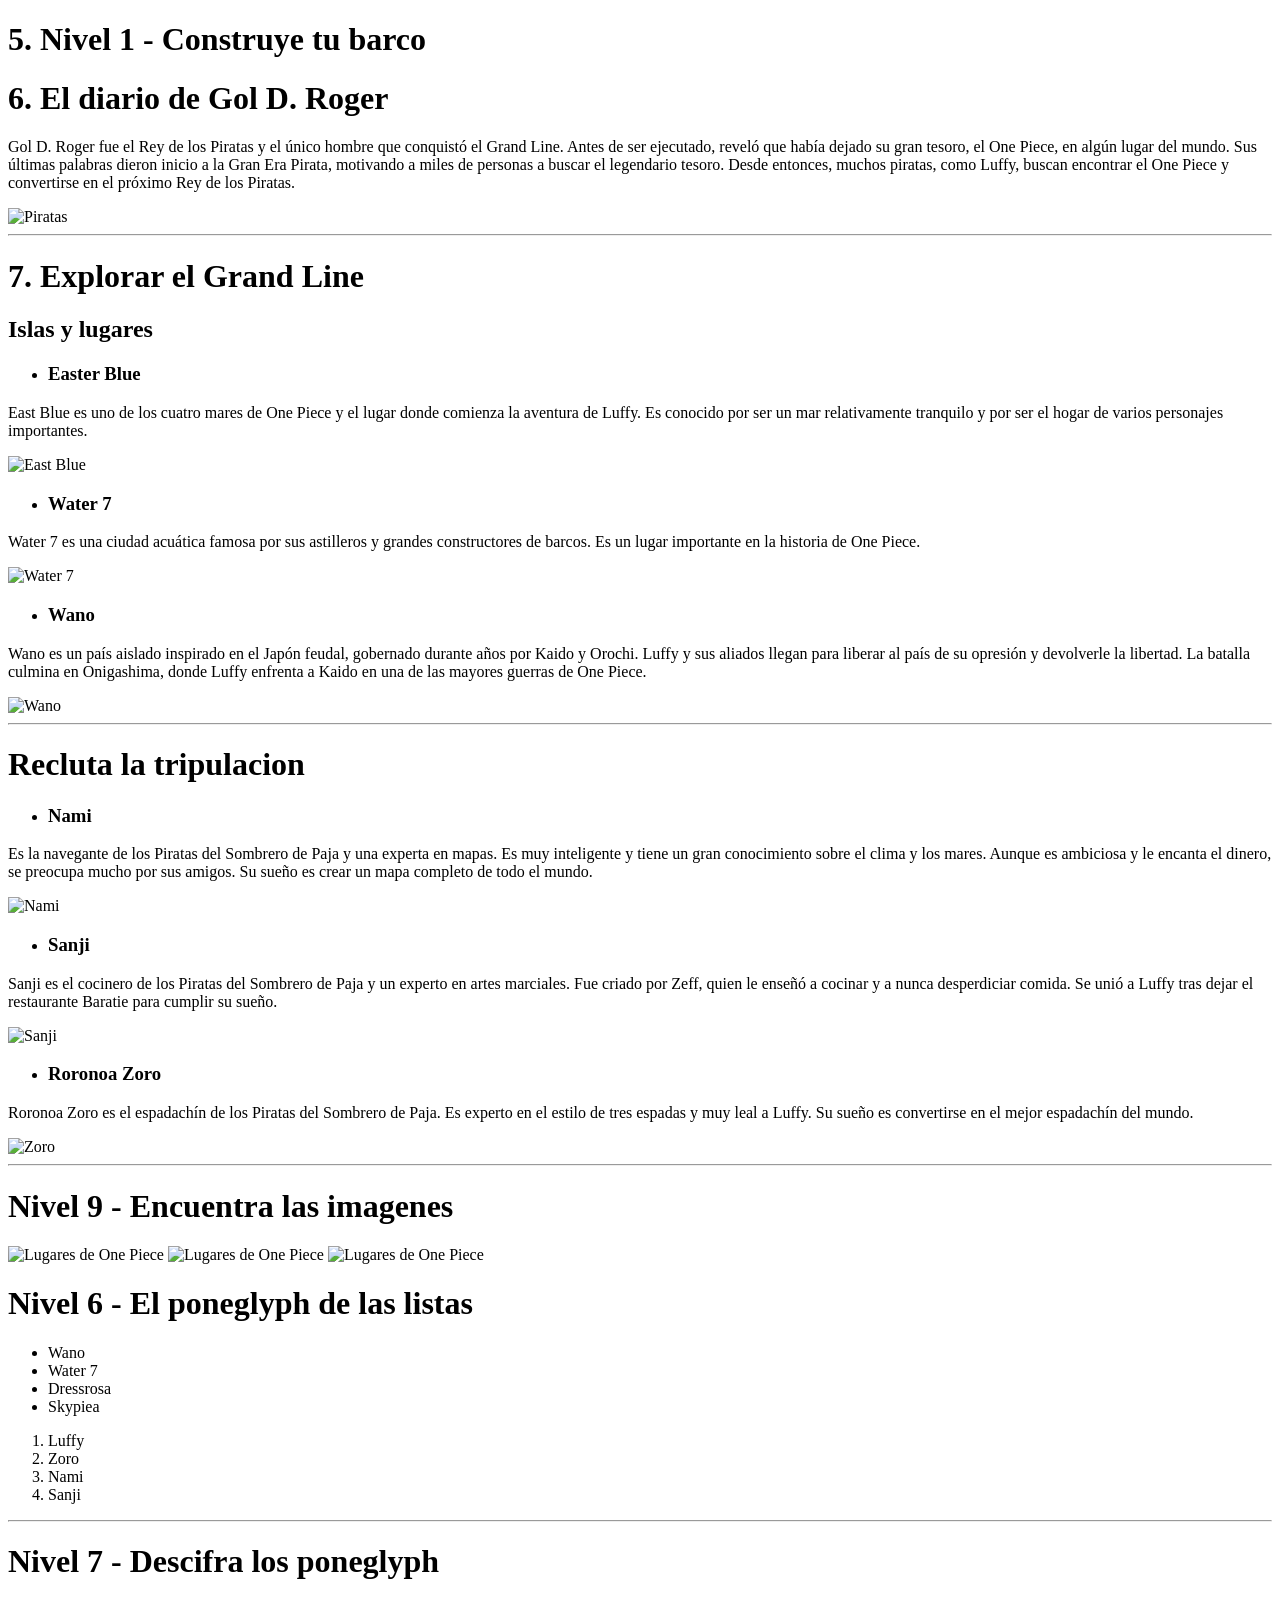
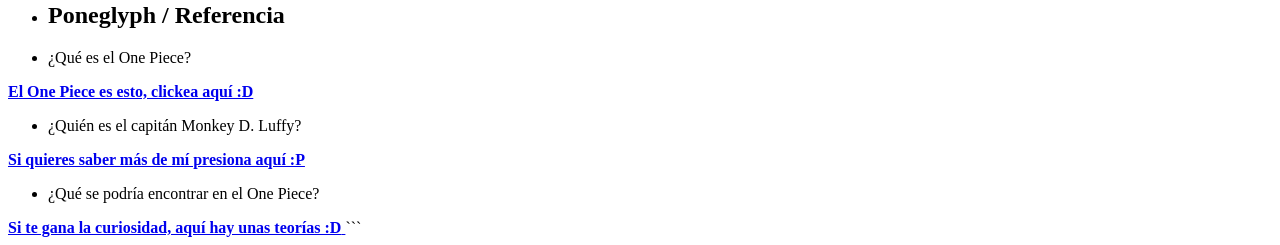
==== commit 5e7a5101: "Update index.html" ====
--- a/index.html
+++ b/index.html
@@ -1,623 +1,237 @@
+
 <!DOCTYPE html>
 <html lang="es">
 
 <head>
     <meta charset="UTF-8">
-
-    <meta name="viewport"
-          content="width=device-width, initial-scale=1.0">
-
-    <meta name="description"
-          content="Misión HTML - One Piece">
-
-    <title>Misión HTML | One Piece</title>
-
-    <link rel="stylesheet" href="./style.css">
+    <meta name="viewport" content="width=device-width, initial-scale=1.0">
+    <title>MISION HTML</title>
+
+    <link rel="stylesheet" href="../fullstackII/style.css">
 </head>
 
 <body>
 
-    <!-- ========================= -->
-    <!-- ENCABEZADO -->
-    <!-- ========================= -->
-
-    <header class="hero">
-
-        <div class="hero-content">
-
-            <p class="subtitle">MISIÓN HTML</p>
-
-            <h1>
-                La aventura de One Piece
-            </h1>
-
-            <p>
-                Explora el mundo de los piratas,
-                sus islas, personajes y misterios.
-            </p>
-
-            <a href="#roger" class="button">
-                Comenzar aventura
-            </a>
-
-        </div>
-
-    </header>
-
-
-    <!-- ========================= -->
-    <!-- NAVEGACIÓN -->
-    <!-- ========================= -->
-
-    <nav class="navbar">
-
-        <div class="nav-container">
-
-            <a href="#" class="logo">
-                ☠ ONE PIECE
-            </a>
-
-            <div class="nav-links">
-
-                <a href="#roger">Roger</a>
-
-                <a href="#lugares">Lugares</a>
-
-                <a href="#tripulacion">Tripulación</a>
-
-                <a href="#imagenes">Imágenes</a>
-
-                <a href="#poneglyph">Poneglyph</a>
-
-            </div>
-
-        </div>
-
-    </nav>
-
-
-    <!-- ========================= -->
-    <!-- CONTENIDO PRINCIPAL -->
-    <!-- ========================= -->
-
-    <main class="container">
-
-
-        <!-- ========================= -->
-        <!-- NIVEL 1 -->
-        <!-- ========================= -->
-
-        <section class="section">
-
-            <span class="section-number">
-                NIVEL 1
-            </span>
-
-            <h2>
-                Construye tu barco
-            </h2>
-
-            <p>
-                Prepárate para comenzar una aventura por los mares
-                y descubrir los secretos del mundo de One Piece.
-            </p>
-
-        </section>
-
-
-        <!-- ========================= -->
-        <!-- GOL D. ROGER -->
-        <!-- ========================= -->
-
-        <section id="roger" class="section">
-
-            <span class="section-number">
-                NIVEL 6
-            </span>
-
-            <h2>
-                El diario de Gol D. Roger
-            </h2>
-
-            <div class="content-box">
-
-                <p>
-                    Gol D. Roger fue el Rey de los Piratas y el único
-                    hombre que conquistó el Grand Line.
-                </p>
-
-                <p>
-                    Antes de ser ejecutado, reveló que había dejado
-                    su gran tesoro, el One Piece, en algún lugar del
-                    mundo.
-                </p>
-
-                <p>
-                    Sus últimas palabras dieron inicio a la Gran Era
-                    Pirata, motivando a miles de personas a buscar
-                    el legendario tesoro.
-                </p>
-
-                <p>
-                    Desde entonces, muchos piratas, como Luffy,
-                    buscan encontrar el One Piece y convertirse
-                    en el próximo Rey de los Piratas.
-                </p>
-
-            </div>
-
-            <img
-                src="https://images.openai.com/static-rsc-4/p0azWwFc1FLDEBWvaMJZUuGM4CDn746ZA9IBAYtMz2QTiHn69CLHXp2ISh8QNH9FFPWlJI24SC5r-fNZlxu4-g1ia38Hsx17YwL4pJoRA-yYgUnQ9Fr4NfAlQ5r8ZKXUss37pbwy4u1q2iUU_GZsq0VH8Wgcuvh-wyQviE_5Cl2iYdINW2R8WC98daOVoIhT?purpose=fullsize"
-                alt="Piratas de One Piece"
-                class="main-image"
-            >
-
-        </section>
-
-
-        <!-- ========================= -->
-        <!-- GRAND LINE -->
-        <!-- ========================= -->
-
-        <section id="lugares" class="section">
-
-            <span class="section-number">
-                NIVEL 7
-            </span>
-
-            <h2>
-                Explorar el Grand Line
-            </h2>
-
-            <h3 class="section-title">
-                Islas y lugares
-            </h3>
-
-
-            <div class="places-grid">
-
-
-                <!-- EAST BLUE -->
-
-                <article class="card">
-
-                    <img
-                        src="https://images.openai.com/static-rsc-4/Bo4UO8ikJRp-CkYYi9OYmshwtBQfHD6c4ZMXfalZdUXIt1KcK12n3ADP-RVRnMBAmnZpRwdKvvtDVfFIQsMfgK-xgLKc6LPOadbYgbHy_XjXXjOColGm_RrmUq_lUyW8A7UM0rPejBQj6xGOpwXGjAqagMzV8pvG_0dPX1KKzPc6WMAnQhXm8cGz_xnTNHgE?purpose=fullsize"
-                        alt="East Blue"
-                    >
-
-                    <div class="card-content">
-
-                        <h3>
-                            East Blue
-                        </h3>
-
-                        <p>
-                            East Blue es uno de los cuatro mares de
-                            One Piece y el lugar donde comienza la
-                            aventura de Luffy.
-                        </p>
-
-                        <p>
-                            Es conocido por ser un mar relativamente
-                            tranquilo y por ser el hogar de varios
-                            personajes importantes.
-                        </p>
-
-                    </div>
-
-                </article>
-
-
-                <!-- WATER 7 -->
-
-                <article class="card">
-
-                    <img
-                        src="https://images.openai.com/static-rsc-4/Cuyy3LW119XiknvDZzaw5v3zQRHshOoxI7lp6fkCZiF4sSyxkEFu9oLH-rBOdx1a70BCILbJjh0RhLXGyL1eUmuRnxEUtcO2z_bTXiJGxamLQLbtebUNdzbgDSlmEKnAWwLENMCiV2y3EuhcvbAB0s2fIOXrEDWJweA-VL_QjY8?purpose=inline"
-                        alt="Water 7"
-                    >
-
-                    <div class="card-content">
-
-                        <h3>
-                            Water 7
-                        </h3>
-
-                        <p>
-                            Water 7 es una ciudad acuática famosa
-                            por sus astilleros y grandes constructores
-                            de barcos.
-                        </p>
-
-                        <p>
-                            Es un lugar importante en la historia
-                            de One Piece.
-                        </p>
-
-                    </div>
-
-                </article>
-
-
-                <!-- WANO -->
-
-                <article class="card">
-
-                    <img
-                        src="https://images.openai.com/static-rsc-4/5FdFrRt1S8d5IwVQoyh7vg-4zuuc8NmFrY1rEJ4shCAnD9-ZYSDChC5HwjGgnNmCj-HVKIXLt9aWMJyH4Ay3HEkjopQSXPuUGfc7muScgHO6WrEb7fGZYVa3k4lC4Amr6B-9_VRNyqtKNr8yBE_rO3z3mi1JS6dyr40432-_7Qg_XAbeO025hmr5C71mxfme?purpose=fullsize"
-                        alt="Wano"
-                    >
-
-                    <div class="card-content">
-
-                        <h3>
-                            Wano
-                        </h3>
-
-                        <p>
-                            Wano es un país aislado inspirado en
-                            el Japón feudal, gobernado durante años
-                            por Kaido y Orochi.
-                        </p>
-
-                        <p>
-                            Luffy y sus aliados llegan para liberar
-                            al país de su opresión y devolverle
-                            la libertad.
-                        </p>
-
-                        <p>
-                            La batalla culmina en Onigashima,
-                            donde Luffy enfrenta a Kaido en una
-                            de las mayores guerras de One Piece.
-                        </p>
-
-                    </div>
-
-                </article>
-
-            </div>
-
-        </section>
-
-
-        <!-- ========================= -->
-        <!-- TRIPULACIÓN -->
-        <!-- ========================= -->
-
-        <section id="tripulacion" class="section">
-
-            <span class="section-number">
-                NIVEL 8
-            </span>
-
-            <h2>
-                Recluta la tripulación
-            </h2>
-
-            <div class="crew-grid">
-
-
-                <!-- NAMI -->
-
-                <article class="character-card">
-
-                    <img
-                        src="https://images.openai.com/static-rsc-4/Gbo8WP2IP8D5T4yZMKja8a0v8wwqpgK6kWXxLn8W52-4JDcagkDhq7W98P-cH8MNqWlrwpe-iru_DvGQCaOFKO0Dv0Q-7rPKoqzw2ufsLUAT7l5y--ATRUC4fTw60c7wafgUNsk-DwO1sClfT1bWOEHvLdTZyPIRxtOz8CW_5IeqYnPdHj67j_TznX5foUN9?purpose=fullsize"
-                        alt="Nami"
-                    >
-
-                    <div class="character-content">
-
-                        <h3>
-                            Nami
-                        </h3>
-
-                        <p>
-                            Es la navegante de los Piratas del
-                            Sombrero de Paja y una experta en mapas.
-                        </p>
-
-                        <p>
-                            Es muy inteligente y tiene un gran
-                            conocimiento sobre el clima y los mares.
-                        </p>
-
-                        <p>
-                            Aunque es ambiciosa y le encanta el dinero,
-                            se preocupa mucho por sus amigos.
-                        </p>
-
-                        <p>
-                            Su sueño es crear un mapa completo
-                            de todo el mundo.
-                        </p>
-
-                    </div>
-
-                </article>
-
-
-                <!-- SANJI -->
-
-                <article class="character-card">
-
-                    <img
-                        src="https://images.openai.com/static-rsc-4/KuzS-Jh_WRSHOY3pzsNH0H2RgXYl67_2L79MqrT78Mm9A2UiGUJ_G6mKRsn8vkoIcBQR17tQJy0hFVjwEbXuckJxUP1Y7K__hLEKgetISbIxycNZ7wf8w1CFCuMGGrPOo-_L_XRpijNCMz2PN-VXXI3yCRTvAt-upGRu2ILYJcY?purpose=inline"
-                        alt="Sanji"
-                    >
-
-                    <div class="character-content">
-
-                        <h3>
-                            Sanji
-                        </h3>
-
-                        <p>
-                            Sanji es el cocinero de los Piratas del
-                            Sombrero de Paja y un experto en artes
-                            marciales.
-                        </p>
-
-                        <p>
-                            Fue criado por Zeff, quien le enseñó
-                            a cocinar y a nunca desperdiciar comida.
-                        </p>
-
-                        <p>
-                            Se unió a Luffy tras dejar el restaurante
-                            Baratie para cumplir su sueño.
-                        </p>
-
-                    </div>
-
-                </article>
-
-
-                <!-- ZORO -->
-
-                <article class="character-card">
-
-                    <img
-                        src="https://images.openai.com/static-rsc-4/5FiEfhy7PD6KA7IpTWT0su2G27DY3P2-APiVS-uJp4EWuTtNDKdQbWIs-bE7bmx8R8GXKoLMoWgMIRW6iy_RDgTe4ZN9DyBhReVQvQm_AaBF2w1Bq9LACZdGzORVxMCBUVOCFpYXP-f9UxbaAMa9LnLu3d-cPW5m0W07kXZEEqk?purpose=inline"
-                        alt="Roronoa Zoro"
-                    >
-
-                    <div class="character-content">
-
-                        <h3>
-                            Roronoa Zoro
-                        </h3>
-
-                        <p>
-                            Roronoa Zoro es el espadachín de los
-                            Piratas del Sombrero de Paja.
-                        </p>
-
-                        <p>
-                            Es experto en el estilo de tres espadas
-                            y muy leal a Luffy.
-                        </p>
-
-                        <p>
-                            Su sueño es convertirse en el mejor
-                            espadachín del mundo.
-                        </p>
-
-                    </div>
-
-                </article>
-
-            </div>
-
-        </section>
-
-
-        <!-- ========================= -->
-        <!-- GALERÍA -->
-        <!-- ========================= -->
-
-        <section id="imagenes" class="section">
-
-            <span class="section-number">
-                NIVEL 9
-            </span>
-
-            <h2>
-                Encuentra las imágenes
-            </h2>
-
-            <div class="gallery">
-
-                <img
-                    src="https://images.openai.com/static-rsc-4/wY83uXiOHEaxFTJ0qvJYKKuQrPf32YLpmq57PA_vzqBNanQAM3brK0kbfQAvc-1JU9-hOMFpNfs3QUNl3dDRkKP9kNq2vR9aTasRcpulVr0X98uFMEN3z4b6piCW3eOjRAxxWJDJv0zs0FSW3gezSVSQZRBaAKv3Q8RJAoAch0x-IsO1Mm_OshYWIkHywLLK?purpose=fullsize"
-                    alt="Lugares de One Piece"
-                >
-
-                <img
-                    src="https://images.openai.com/static-rsc-4/fGIiNXz7CA3X6AqeeNGXFftFlcvFSGuHugE5_fZjozVLlEWjYkpkXtQe7PnUp5LF7WejdI8MUzl8h8ZuC9t6Rb0du8E_g9mh_9DpOYQdj6ePcsI-s87P7J10sq4QnBCnqR0BnlZa49uNEarOEVNbvFIxvD_rNT4_b7oGerUY4jk?purpose=inline"
-                    alt="Lugares de One Piece"
-                >
-
-                <img
-                    src="https://images.openai.com/static-rsc-4/Id0B5p23T8BXbCkr3gMzH2d5L5h6I3Lx-vl44X-R2NF8rCRp4cDLJMg7jSULVkwfw7E4c5JIXkJfWYGZH7ZnDLHzNStwpm5pRc5o1taYb-JhlhAc-HrTKPZlOmHeNgRq5gSDCFNbQdaxL2Een5GfSTbbOgjoPC-ZThF3af-3Wr0?purpose=inline"
-                    alt="Lugares de One Piece"
-                >
-
-            </div>
-
-        </section>
-
-
-        <!-- ========================= -->
-        <!-- LISTAS -->
-        <!-- ========================= -->
-
-        <section class="section">
-
-            <span class="section-number">
-                NIVEL 6
-            </span>
-
-            <h2>
-                El Poneglyph de las listas
-            </h2>
-
-
-            <div class="lists-container">
-
-                <div class="list-box">
-
-                    <h3>
-                        Islas
-                    </h3>
-
-                    <ul>
-
-                        <li>Wano</li>
-
-                        <li>Water 7</li>
-
-                        <li>Dressrosa</li>
-
-                        <li>Skypiea</li>
-
-                    </ul>
-
-                </div>
-
-
-                <div class="list-box">
-
-                    <h3>
-                        Tripulación
-                    </h3>
-
-                    <ol>
-
-                        <li>Luffy</li>
-
-                        <li>Zoro</li>
-
-                        <li>Nami</li>
-
-                        <li>Sanji</li>
-
-                    </ol>
-
-                </div>
-
-            </div>
-
-        </section>
-
-
-        <!-- ========================= -->
-        <!-- PONEGLYPH -->
-        <!-- ========================= -->
-
-        <section id="poneglyph" class="section">
-
-            <span class="section-number">
-                NIVEL 7
-            </span>
-
-            <h2>
-                Descifra los Poneglyph
-            </h2>
-
-
-            <div class="questions">
-
-
-                <!-- PREGUNTA 1 -->
-
-                <article class="question">
-
-                    <h3>
-                        ¿Qué es el One Piece?
-                    </h3>
-
-                    <a
-                        href="https://onepiece.fandom.com/es/wiki/One_Piece"
-                        target="_blank"
-                        rel="noopener noreferrer"
-                        class="button secondary"
-                    >
-                        Descubrir el One Piece
-                    </a>
-
-                </article>
-
-
-                <!-- PREGUNTA 2 -->
-
-                <article class="question">
-
-                    <h3>
-                        ¿Quién es el capitán Monkey D. Luffy?
-                    </h3>
-
-                    <a
-                        href="https://onepiece.fandom.com/es/wiki/Monkey_D._Luffy"
-                        target="_blank"
-                        rel="noopener noreferrer"
-                        class="button secondary"
-                    >
-                        Conocer a Luffy
-                    </a>
-
-                </article>
-
-
-                <!-- PREGUNTA 3 -->
-
-                <article class="question">
-
-                    <h3>
-                        ¿Qué se podría encontrar en el One Piece?
-                    </h3>
-
-                    <a
-                        href="https://onepiece.fandom.com/es/f/p/2104253820699130504/r/4400000000000129815"
-                        target="_blank"
-                        rel="noopener noreferrer"
-                        class="button secondary"
-                    >
-                        Ver teorías
-                    </a>
-
-                </article>
-
-            </div>
-
-        </section>
-
-    </main>
-
-
-    <!-- ========================= -->
-    <!-- FOOTER -->
-    <!-- ========================= -->
-
-    <footer class="footer">
-
-        <h2>
-            ☠ Fin de la aventura ☠
-        </h2>
-
-        <p>
-            Gracias por visitar mi misión HTML sobre One Piece.
-        </p>
-
-        <p class="copyright">
-            © 2026 | Misión HTML
-        </p>
-
-    </footer>
-
+    <h1>5. Nivel 1 - Construye tu barco</h1>
+
+    <h1>6. El diario de Gol D. Roger</h1>
+
+    <p>
+        Gol D. Roger fue el Rey de los Piratas y el único hombre que conquistó el Grand Line.
+        Antes de ser ejecutado, reveló que había dejado su gran tesoro, el One Piece, en algún
+        lugar del mundo. Sus últimas palabras dieron inicio a la Gran Era Pirata, motivando a
+        miles de personas a buscar el legendario tesoro. Desde entonces, muchos piratas, como
+        Luffy, buscan encontrar el One Piece y convertirse en el próximo Rey de los Piratas.
+    </p>
+
+    <img
+        src="https://images.openai.com/static-rsc-4/p0azWwFc1FLDEBWvaMJZUuGM4CDn746ZA9IBAYtMz2QTiHn69CLHXp2ISh8QNH9FFPWlJI24SC5r-fNZlxu4-g1ia38Hsx17YwL4pJoRA-yYgUnQ9Fr4NfAlQ5r8ZKXUss37pbwy4u1q2iUU_GZsq0VH8Wgcuvh-wyQviE_5Cl2iYdINW2R8WC98daOVoIhT?purpose=fullsize"
+        alt="Piratas"
+        width="500"
+        height="250"
+    >
+
+    <hr>
+
+    <h1>7. Explorar el Grand Line</h1>
+
+    <h2>Islas y lugares</h2>
+
+    <ul>
+        <li>
+            <h3>Easter Blue</h3>
+        </li>
+    </ul>
+
+    <p>
+        East Blue es uno de los cuatro mares de One Piece y el lugar donde comienza la aventura
+        de Luffy. Es conocido por ser un mar relativamente tranquilo y por ser el hogar de varios
+        personajes importantes.
+    </p>
+
+    <img
+        src="https://images.openai.com/static-rsc-4/Bo4UO8ikJRp-CkYYi9OYmshwtBQfHD6c4ZMXfalZdUXIt1KcK12n3ADP-RVRnMBAmnZpRwdKvvtDVfFIQsMfgK-xgLKc6LPOadbYgbHy_XjXXjOColGm_RrmUq_lUyW8A7UM0rPejBQj6xGOpwXGjAqagMzV8pvG_0dPX1KKzPc6WMAnQhXm8cGz_xnTNHgE?purpose=fullsize"
+        alt="East Blue"
+        width="500"
+        height="250"
+    >
+
+    <ul>
+        <li>
+            <h3>Water 7</h3>
+        </li>
+    </ul>
+
+    <p>
+        Water 7 es una ciudad acuática famosa por sus astilleros y grandes constructores de barcos.
+        Es un lugar importante en la historia de One Piece.
+    </p>
+
+    <img
+        src="https://images.openai.com/static-rsc-4/Cuyy3LW119XiknvDZzaw5v3zQRHshOoxI7lp6fkCZiF4sSyxkEFu9oLH-rBOdx1a70BCILbJjh0RhLXGyL1eUmuRnxEUtcO2z_bTXiJGxamLQLbtebUNdzbgDSlmEKnAWwLENMCiV2y3EuhcvbAB0s2fIOXrEDWJweA-VL_QjY8?purpose=inline"
+        alt="Water 7"
+        width="500"
+        height="250"
+    >
+
+    <ul>
+        <li>
+            <h3>Wano</h3>
+        </li>
+    </ul>
+
+    <p>
+        Wano es un país aislado inspirado en el Japón feudal, gobernado durante años por Kaido y Orochi.
+        Luffy y sus aliados llegan para liberar al país de su opresión y devolverle la libertad.
+        La batalla culmina en Onigashima, donde Luffy enfrenta a Kaido en una de las mayores guerras
+        de One Piece.
+    </p>
+
+    <img
+        src="https://images.openai.com/static-rsc-4/5FdFrRt1S8d5IwVQoyh7vg-4zuuc8NmFrY1rEJ4shCAnD9-ZYSDChC5HwjGgnNmCj-HVKIXLt9aWMJyH4Ay3HEkjopQSXPuUGfc7muScgHO6WrEb7fGZYVa3k4lC4Amr6B-9_VRNyqtKNr8yBE_rO3z3mi1JS6dyr40432-_7Qg_XAbeO025hmr5C71mxfme?purpose=fullsize"
+        alt="Wano"
+        width="500"
+        height="250"
+    >
+
+    <hr>
+
+    <h1>Recluta la tripulacion</h1>
+
+    <ul>
+        <li>
+            <h3><strong>Nami</strong></h3>
+        </li>
+    </ul>
+
+    <p>
+        Es la navegante de los Piratas del Sombrero de Paja y una experta en mapas.
+        Es muy inteligente y tiene un gran conocimiento sobre el clima y los mares.
+        Aunque es ambiciosa y le encanta el dinero, se preocupa mucho por sus amigos.
+        Su sueño es crear un mapa completo de todo el mundo.
+    </p>
+
+    <img
+        src="https://images.openai.com/static-rsc-4/Gbo8WP2IP8D5T4yZMKja8a0v8wwqpgK6kWXxLn8W52-4JDcagkDhq7W98P-cH8MNqWlrwpe-iru_DvGQCaOFKO0Dv0Q-7rPKoqzw2ufsLUAT7l5y--ATRUC4fTw60c7wafgUNsk-DwO1sClfT1bWOEHvLdTZyPIRxtOz8CW_5IeqYnPdHj67j_TznX5foUN9?purpose=fullsize"
+        alt="Nami"
+        width="400"
+        height="280"
+    >
+
+    <ul>
+        <li>
+            <h3><strong>Sanji</strong></h3>
+        </li>
+    </ul>
+
+    <p>
+        Sanji es el cocinero de los Piratas del Sombrero de Paja y un experto en artes marciales.
+        Fue criado por Zeff, quien le enseñó a cocinar y a nunca desperdiciar comida.
+        Se unió a Luffy tras dejar el restaurante Baratie para cumplir su sueño.
+    </p>
+
+    <img
+        src="https://images.openai.com/static-rsc-4/KuzS-Jh_WRSHOY3pzsNH0H2RgXYl67_2L79MqrT78Mm9A2UiGUJ_G6mKRsn8vkoIcBQR17tQJy0hFVjwEbXuckJxUP1Y7K__hLEKgetISbIxycNZ7wf8w1CFCuMGGrPOo-_L_XRpijNCMz2PN-VXXI3yCRTvAt-upGRu2ILYJcY?purpose=inline"
+        alt="Sanji"
+        width="200"
+        height="200"
+    >
+
+    <ul>
+        <li>
+            <h3><strong>Roronoa Zoro</strong></h3>
+        </li>
+    </ul>
+
+    <p>
+        Roronoa Zoro es el espadachín de los Piratas del Sombrero de Paja.
+        Es experto en el estilo de tres espadas y muy leal a Luffy.
+        Su sueño es convertirse en el mejor espadachín del mundo.
+    </p>
+
+    <img
+        src="https://images.openai.com/static-rsc-4/5FiEfhy7PD6KA7IpTWT0su2G27DY3P2-APiVS-uJp4EWuTtNDKdQbWIs-bE7bmx8R8GXKoLMoWgMIRW6iy_RDgTe4ZN9DyBhReVQvQm_AaBF2w1Bq9LACZdGzORVxMCBUVOCFpYXP-f9UxbaAMa9LnLu3d-cPW5m0W07kXZEEqk?purpose=inline"
+        alt="Zoro"
+        width="230"
+        height="300"
+    >
+
+    <hr>
+
+    <h1>Nivel 9 - Encuentra las imagenes</h1>
+
+    <img
+        src="https://images.openai.com/static-rsc-4/wY83uXiOHEaxFTJ0qvJYKKuQrPf32YLpmq57PA_vzqBNanQAM3brK0kbfQAvc-1JU9-hOMFpNfs3QUNl3dDRkKP9kNq2vR9aTasRcpulVr0X98uFMEN3z4b6piCW3eOjRAxxWJDJv0zs0FSW3gezSVSQZRBaAKv3Q8RJAoAch0x-IsO1Mm_OshYWIkHywLLK?purpose=fullsize"
+        alt="Lugares de One Piece"
+        width="400"
+        height="200"
+    >
+
+    <img
+        src="https://images.openai.com/static-rsc-4/fGIiNXz7CA3X6AqeeNGXFftFlcvFSGuHugE5_fZjozVLlEWjYkpkXtQe7PnUp5LF7WejdI8MUzl8h8ZuC9t6Rb0du8E_g9mh_9DpOYQdj6ePcsI-s87P7J10sq4QnBCnqR0BnlZa49uNEarOEVNbvFIxvD_rNT4_b7oGerUY4jk?purpose=inline"
+        alt="Lugares de One Piece"
+        width="400"
+        height="200"
+    >
+
+    <img
+        src="https://images.openai.com/static-rsc-4/Id0B5p23T8BXbCkr3gMzH2d5L5h6I3Lx-vl44X-R2NF8rCRp4cDLJMg7jSULVkwfw7E4c5JIXkJfWYGZH7ZnDLHzNStwpm5pRc5o1taYb-JhlhAc-HrTKPZlOmHeNgRq5gSDCFNbQdaxL2Een5GfSTbbOgjoPC-ZThF3af-3Wr0?purpose=inline"
+        alt="Lugares de One Piece"
+        width="500"
+        height="250"
+    >
+
+    <h1>Nivel 6 - El poneglyph de las listas</h1>
+
+    <ul>
+        <li>Wano</li>
+        <li>Water 7</li>
+        <li>Dressrosa</li>
+        <li>Skypiea</li>
+    </ul>
+
+    <ol>
+        <li>Luffy</li>
+        <li>Zoro</li>
+        <li>Nami</li>
+        <li>Sanji</li>
+    </ol>
+
+    <hr>
+
+    <h1>Nivel 7 - Descifra los poneglyph</h1>
+
+    <ul>
+        <li>
+            <h2><strong>Poneglyph / Referencia</strong></h2>
+        </li>
+    </ul>
+
+    <ul>
+        <li>¿Qué es el One Piece?</li>
+    </ul>
+
+    <a href="https://onepiece.fandom.com/es/wiki/One_Piece">
+        <strong>El One Piece es esto, clickea aquí :D</strong>
+    </a>
+
+    <ul>
+        <li>¿Quién es el capitán Monkey D. Luffy?</li>
+    </ul>
+
+    <a href="https://onepiece.fandom.com/es/wiki/Monkey_D._Luffy">
+        <strong>Si quieres saber más de mí presiona aquí :P</strong>
+    </a>
+
+    <ul>
+        <li>¿Qué se podría encontrar en el One Piece?</li>
+    </ul>
+
+    <a href="https://onepiece.fandom.com/es/f/p/2104253820699130504/r/4400000000000129815">
+        <strong>Si te gana la curiosidad, aquí hay unas teorías :D</strong>
+    </a>
 
 </body>
 
 </html>
+```
